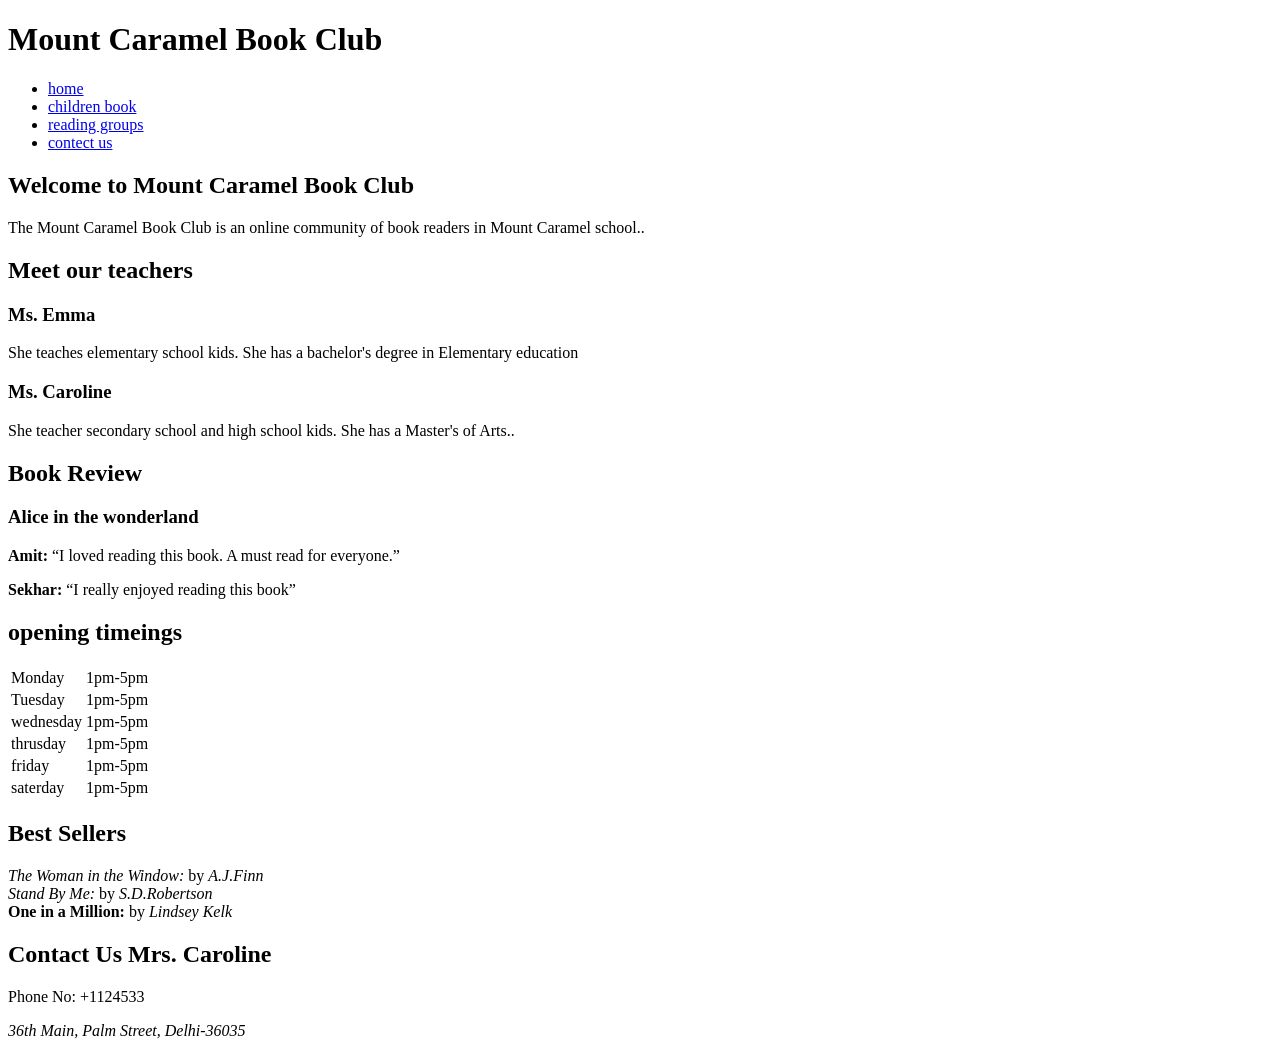
==== mount caremel book club.html @ b3d6307c "list table and link" ====
<!DOCTYPE html>
<html>
  <head>
    <title>Mount Caramel Book Club</title>
  </head>
  <body>

    <!-- Heading -->
    <h1>Mount Caramel Book Club</h1>

    <ul>
      <li><a href="mount caramel book club.html">home</a></li>
      <li><a href="https://www.amazon.com/s?k=e-books+free&adgrpid=155361225026&hvadid=681428307815&hvdev=c&hvlocphy=9198978&hvnetw=g&hvqmt=b&hvrand=13547255441035034911&hvtargid=kwd-298646573705&hydadcr=12599_13574785&mcid=2ef20721922e336aa536b7564006b3e6&tag=hydglogoo-20&ref=pd_sl_6o84blwoho_b">children book</a></li>
      <li><a href="#">reading groups</a></li>
      <li><a href="#">contect us</a></li>
    </ul>
    <!-- Intro -->
    <h2>Welcome to Mount Caramel Book Club</h2>
    <p>The Mount Caramel Book Club is an online community of book readers in Mount Caramel school..</p>

    <!-- content-1 -->
    <h2>Meet our teachers</h2>
    <h3>Ms. Emma</h3>
    <p>She teaches elementary school kids. She has a bachelor's degree in Elementary education</p>
    <h3>Ms. Caroline</h3>
    <p>She teacher secondary school and high school kids. She has a Master's of Arts..</p>

    <!-- content-2 -->
    <h2>Book Review</h2>
    <h3>Alice in the wonderland</h3>
    <strong>Amit: </strong><q>I loved reading this book. A must read for everyone.</q>
    <p><strong>Sekhar: </strong><q>I really enjoyed reading this book</q></p>

    <h2>opening timeings</h2>
    <table>
      <tr>
        <td>Monday</td>
        <td>1pm-5pm</td>
      </tr>

      <TR>
        <td>Tuesday</td>
        <td>1pm-5pm</td>
      </TR>

      <TR>
        <td>wednesday</td>
        <td>1pm-5pm</td>
      </TR>

      <TR>
        <td>thrusday</td>
        <td>1pm-5pm</td>
      </TR>

      <TR>
        <td>friday</td>
        <td>1pm-5pm</td>
      </TR>

      <TR>
        <td>saterday</td>
        <td>1pm-5pm</td>
      </TR>
      
    </table>
    <!-- Bestseller Section -->
    <h2>Best Sellers</h2>
    <em>The Woman in the Window:</em> by <em>A.J.Finn</em><br>
    <em>Stand By Me:</em> by <em>S.D.Robertson</em><br>
    <b>One in a Million:</b> by <em>Lindsey Kelk</em><br>

    <!-- Contact Info -->
    <h2>Contact Us Mrs. Caroline</h2>
    <p>Phone No: +1124533</p>
    <address>36th Main, Palm Street, Delhi-36035</address>
  </body>
</html>
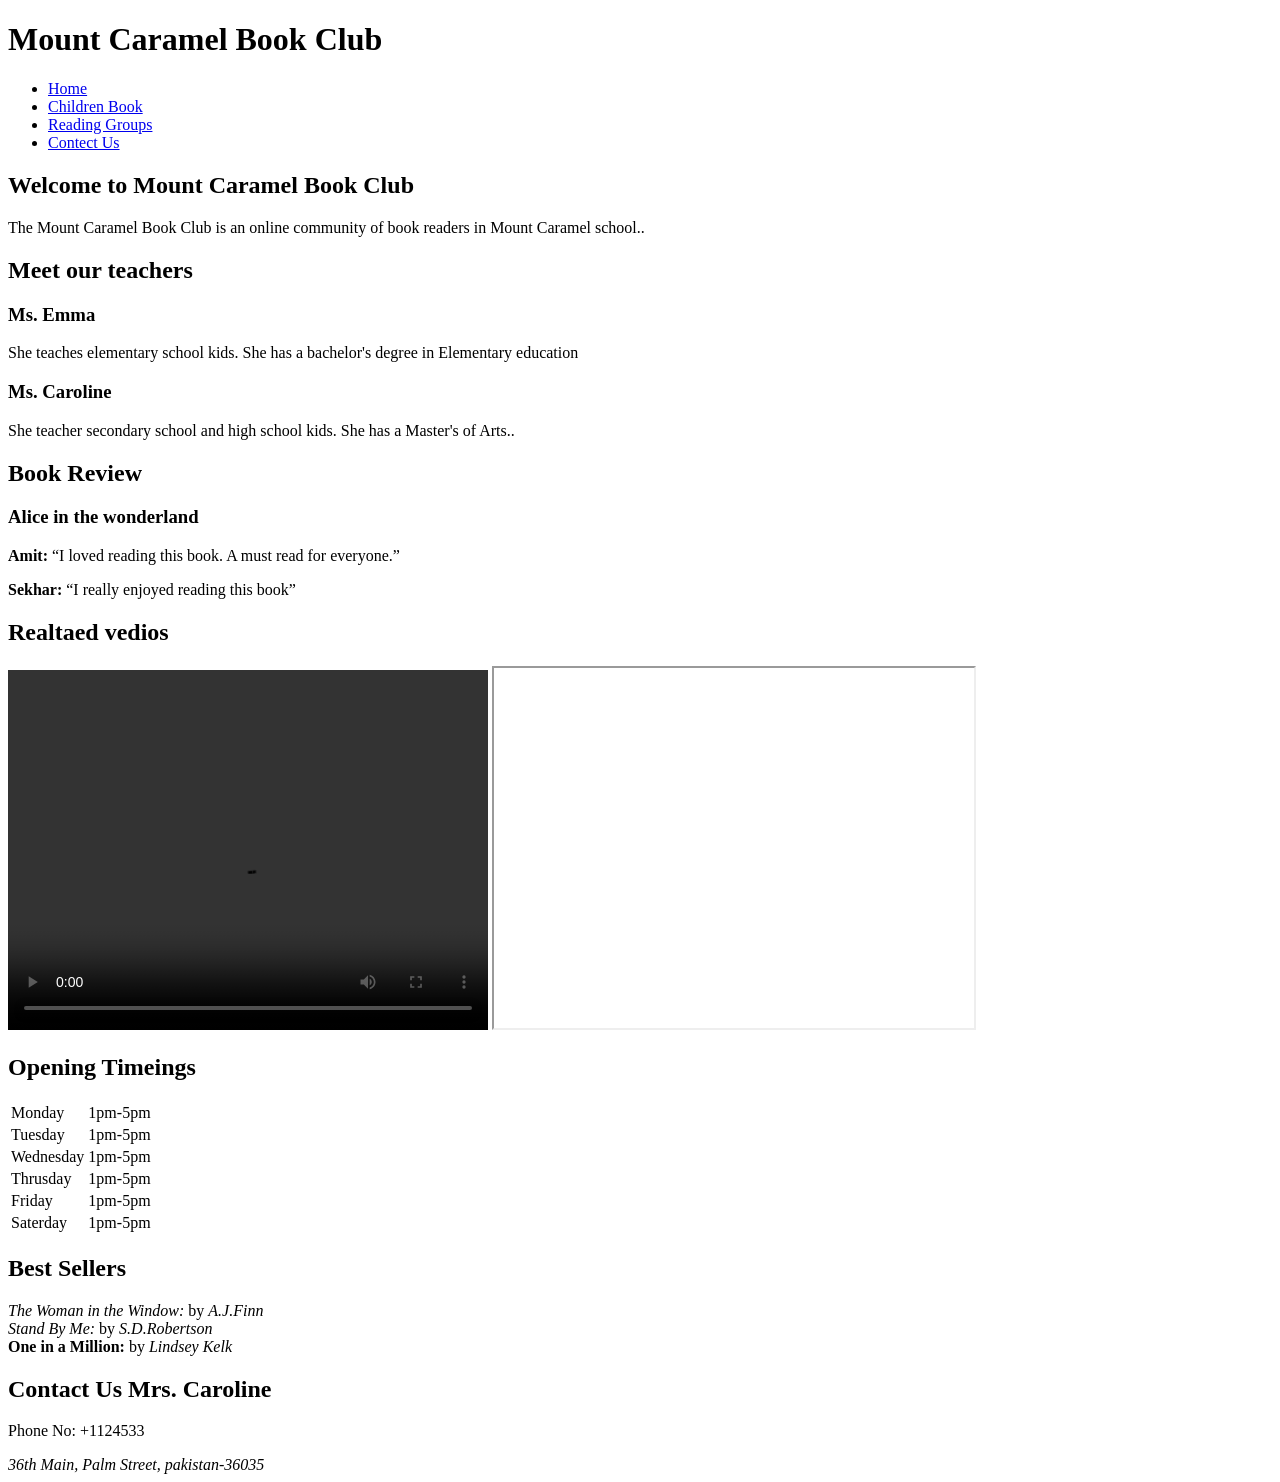
==== commit 60a46b06: "media with .html" ====
--- a/mount caremel book club.html
+++ b/mount caremel book club.html
@@ -9,10 +9,10 @@
     <h1>Mount Caramel Book Club</h1>
 
     <ul>
-      <li><a href="mount caramel book club.html">home</a></li>
-      <li><a href="https://www.amazon.com/s?k=e-books+free&adgrpid=155361225026&hvadid=681428307815&hvdev=c&hvlocphy=9198978&hvnetw=g&hvqmt=b&hvrand=13547255441035034911&hvtargid=kwd-298646573705&hydadcr=12599_13574785&mcid=2ef20721922e336aa536b7564006b3e6&tag=hydglogoo-20&ref=pd_sl_6o84blwoho_b">children book</a></li>
-      <li><a href="#">reading groups</a></li>
-      <li><a href="#">contect us</a></li>
+      <li><a href="mount caramel book club.html">Home</a></li>
+      <li><a href="https://www.amazon.com/s?k=e-books+free&adgrpid=155361225026&hvadid=681428307815&hvdev=c&hvlocphy=9198978&hvnetw=g&hvqmt=b&hvrand=13547255441035034911&hvtargid=kwd-298646573705&hydadcr=12599_13574785&mcid=2ef20721922e336aa536b7564006b3e6&tag=hydglogoo-20&ref=pd_sl_6o84blwoho_b">Children Book</a></li>
+      <li><a href="#">Reading Groups</a></li>
+      <li><a href="#">Contect Us</a></li>
     </ul>
     <!-- Intro -->
     <h2>Welcome to Mount Caramel Book Club</h2>
@@ -30,8 +30,15 @@
     <h3>Alice in the wonderland</h3>
     <strong>Amit: </strong><q>I loved reading this book. A must read for everyone.</q>
     <p><strong>Sekhar: </strong><q>I really enjoyed reading this book</q></p>
-
-    <h2>opening timeings</h2>
+    
+    <h2>Realtaed vedios</h2>
+    <video width="480"height="360" controls autoplay>
+      <source src="100+ Must Read Books for Kids 0-5 years 📚.mp4"> 
+    </video>
+    <iframe width="480" height="360"
+      src="https://youtube.com/shorts/NmrB80kjlPY?si=5EbeaLqhiF_tGs5N"
+       title="Book vedio"></iframe>
+    <h2>Opening Timeings</h2>
     <table>
       <tr>
         <td>Monday</td>
@@ -44,25 +51,25 @@
       </TR>
 
       <TR>
-        <td>wednesday</td>
+        <td>Wednesday</td>
         <td>1pm-5pm</td>
       </TR>
 
       <TR>
-        <td>thrusday</td>
+        <td>Thrusday</td>
         <td>1pm-5pm</td>
       </TR>
 
       <TR>
-        <td>friday</td>
+        <td>Friday</td>
         <td>1pm-5pm</td>
       </TR>
 
       <TR>
-        <td>saterday</td>
+        <td>Saterday</td>
         <td>1pm-5pm</td>
       </TR>
-      
+
     </table>
     <!-- Bestseller Section -->
     <h2>Best Sellers</h2>
@@ -73,6 +80,6 @@
     <!-- Contact Info -->
     <h2>Contact Us Mrs. Caroline</h2>
     <p>Phone No: +1124533</p>
-    <address>36th Main, Palm Street, Delhi-36035</address>
+    <address>36th Main, Palm Street, pakistan-36035</address>
   </body>
 </html>
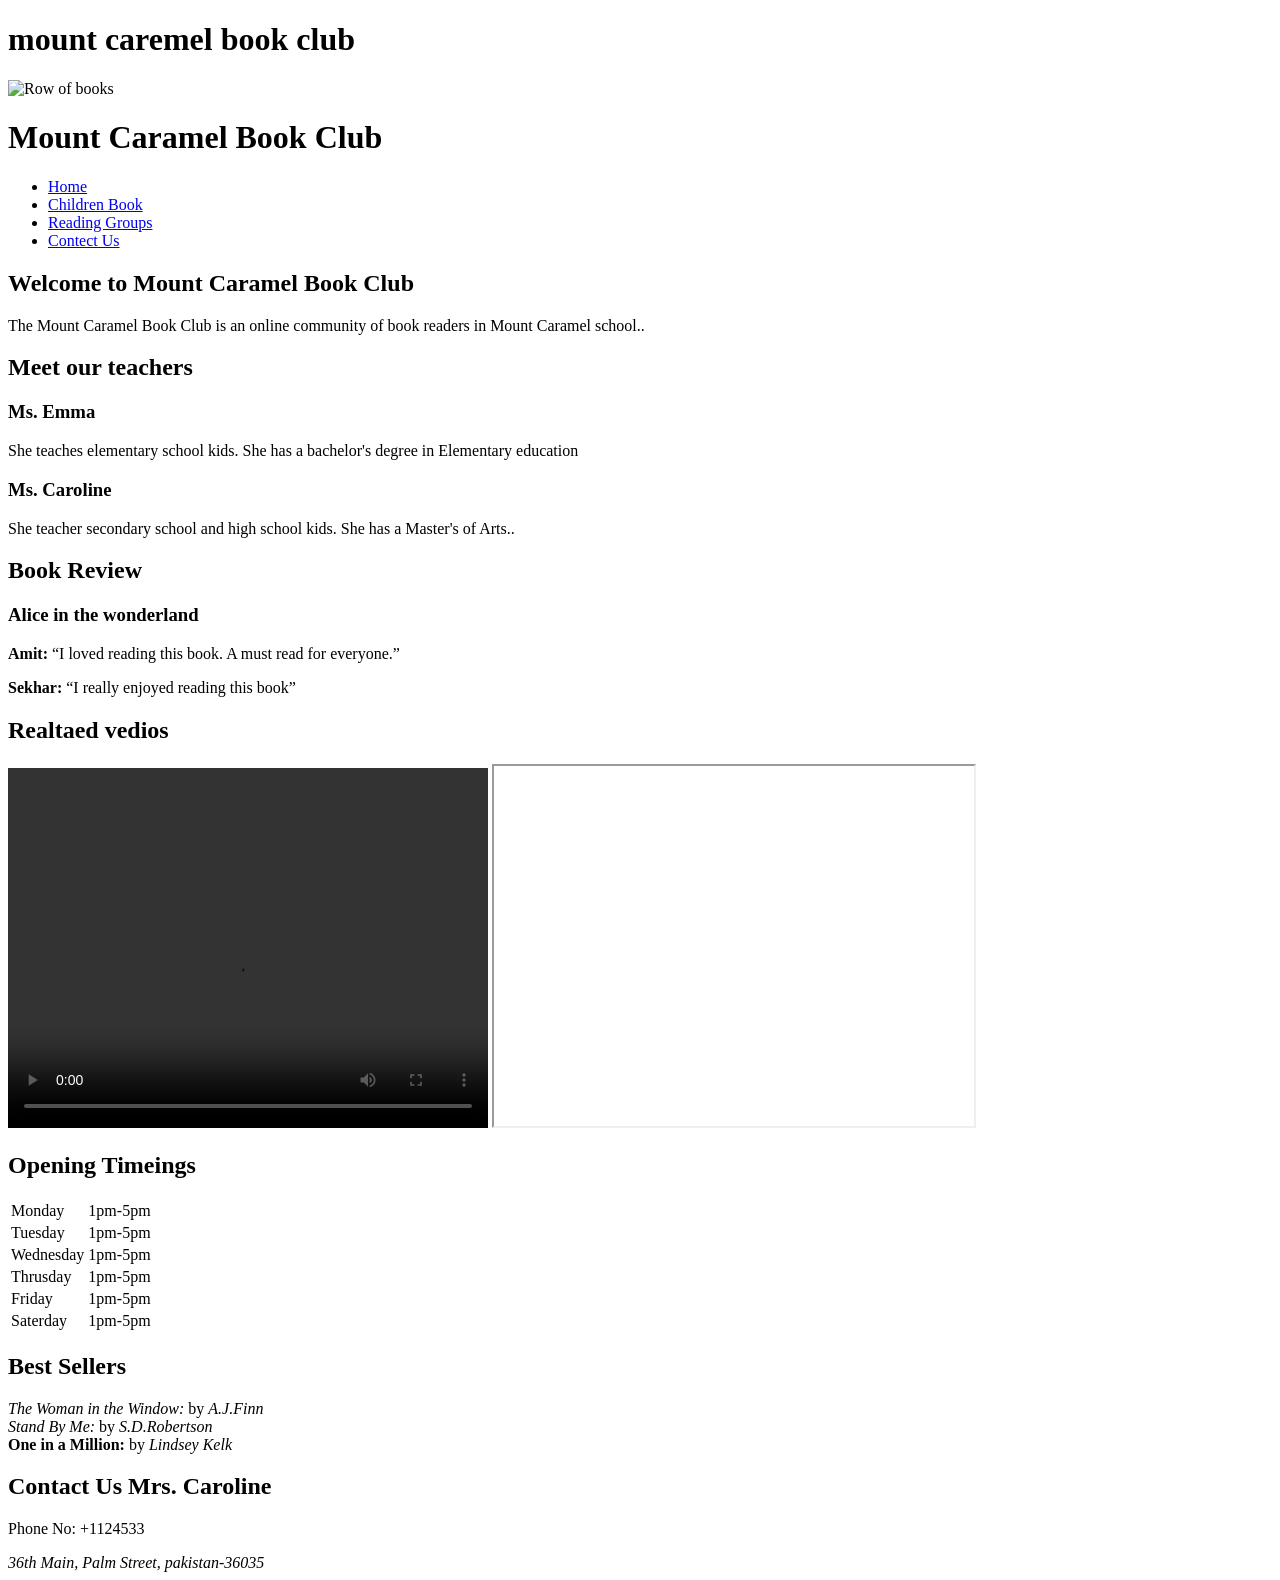
==== commit 2e95958f: "sematic elements" ====
--- a/mount caremel book club.html
+++ b/mount caremel book club.html
@@ -4,21 +4,35 @@
     <title>Mount Caramel Book Club</title>
   </head>
   <body>
+    <div class="grid container">
 
     <!-- Heading -->
+     <header>
+      <h1>
+        mount caremel book club
+      </h1>
+      <img src="https://cdn.pixabay.com/photo/2016/10/26/10/05/book-1771073_1280.jpg" alt="Row of books" width="300">
+     </header>
     <h1>Mount Caramel Book Club</h1>
-
-    <ul>
-      <li><a href="mount caramel book club.html">Home</a></li>
-      <li><a href="https://www.amazon.com/s?k=e-books+free&adgrpid=155361225026&hvadid=681428307815&hvdev=c&hvlocphy=9198978&hvnetw=g&hvqmt=b&hvrand=13547255441035034911&hvtargid=kwd-298646573705&hydadcr=12599_13574785&mcid=2ef20721922e336aa536b7564006b3e6&tag=hydglogoo-20&ref=pd_sl_6o84blwoho_b">Children Book</a></li>
-      <li><a href="#">Reading Groups</a></li>
-      <li><a href="#">Contect Us</a></li>
-    </ul>
+<nav>
+  <ul>
+  <li><a href="mount caramel book club.html">Home</a></li>
+  <li><a
+      href="https://www.amazon.com/s?k=e-books+free&adgrpid=155361225026&hvadid=681428307815&hvdev=c&hvlocphy=9198978&hvnetw=g&hvqmt=b&hvrand=13547255441035034911&hvtargid=kwd-298646573705&hydadcr=12599_13574785&mcid=2ef20721922e336aa536b7564006b3e6&tag=hydglogoo-20&ref=pd_sl_6o84blwoho_b">Children
+      Book</a></li>
+  <li><a href="#">Reading Groups</a></li>
+  <li><a href="#">Contect Us</a></li>
+</ul>
+</nav>
+    
     <!-- Intro -->
+     <div id="Intro">
     <h2>Welcome to Mount Caramel Book Club</h2>
     <p>The Mount Caramel Book Club is an online community of book readers in Mount Caramel school..</p>
-
+    </div>
+<div id="main section">
     <!-- content-1 -->
+<div id="main section content">
     <h2>Meet our teachers</h2>
     <h3>Ms. Emma</h3>
     <p>She teaches elementary school kids. She has a bachelor's degree in Elementary education</p>
@@ -38,6 +52,8 @@
     <iframe width="480" height="360"
       src="https://youtube.com/shorts/NmrB80kjlPY?si=5EbeaLqhiF_tGs5N"
        title="Book vedio"></iframe>
+</div>
+</div>
     <h2>Opening Timeings</h2>
     <table>
       <tr>
